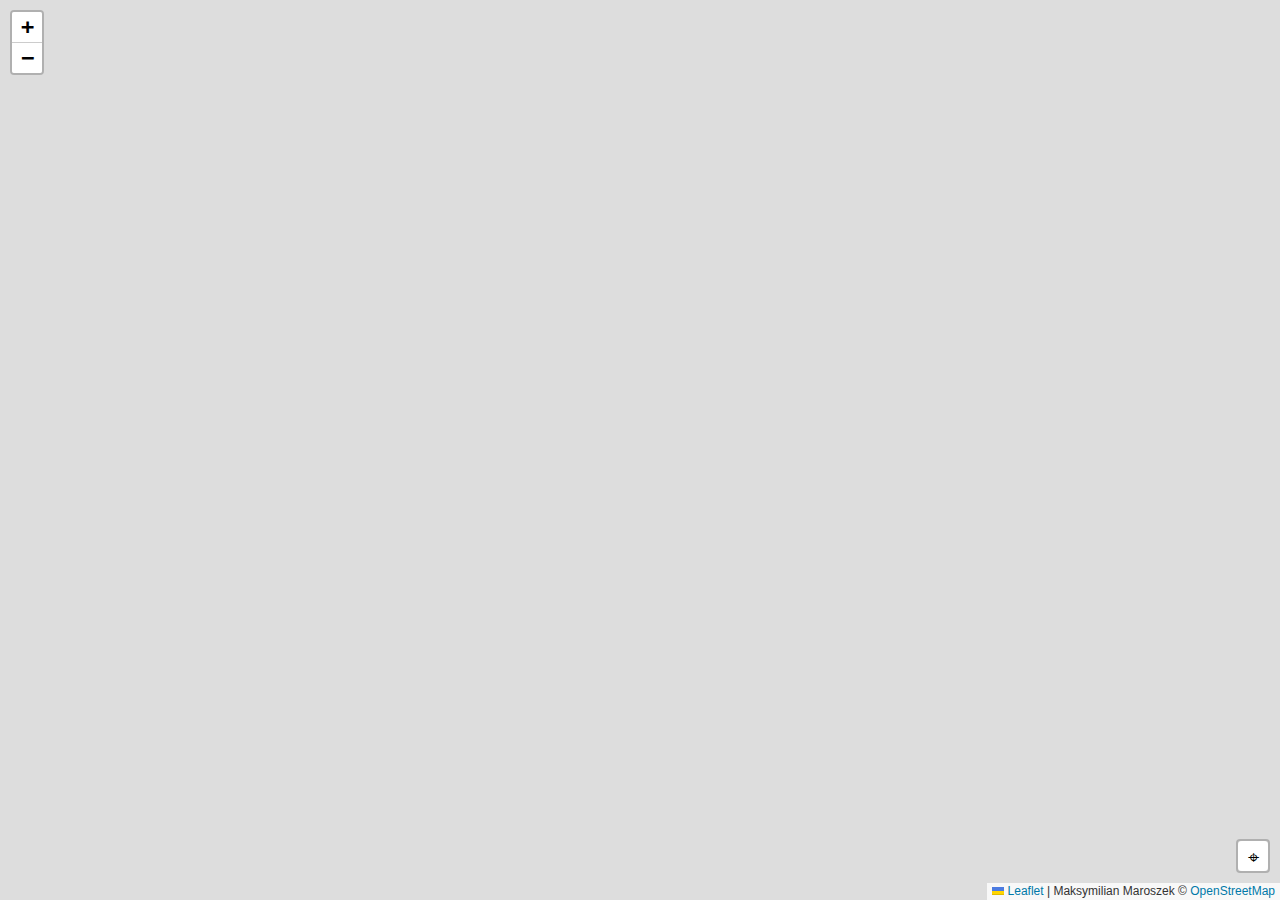
==== index.html @ 1112b8af "Initial push" ====
<!doctype HTML>
<html lang=""pl">
<head>
	<title>UWR - mapa</title>
	<meta name="viewport" content="width=device-width, initial-scale=1.0">
	<meta charset="utf-8">
	<link rel="stylesheet" href="leaflet.css"/>
	<link rel="stylesheet" href="easy-button.css">
	<link rel="stylesheet" href="styles.css"/>
	<script src="leaflet.js"></script>
	<script src="easy-button.js"></script>
</head>
<body>
	<div id="map"></div>
	<script>
		var map = L.map('map').setView([51.1138138, 17.0344168], 13);
		
		var tiles = L.tileLayer('https://{s}.tile.openstreetmap.org/{z}/{x}/{y}.png', {
		attribution: 'Maksymilian Maroszek &copy; <a href="https://www.openstreetmap.org/copyright">OpenStreetMap</a>',
		}).addTo(map);
		
		function onLocationFound(e) {
		var radius = e.accuracy / 2;

		var locationMarker = L.marker(e.latlng).addTo(map)
			.bindPopup('You are within ' + radius + ' meters from this point').openPopup();

		var locationCircle = L.circle(e.latlng, radius).addTo(map);
		}
		
		L.easyButton('<span class="target">&target;</span>', function(btn, map){onLocationFound}, 'Zlokalizuj', {position: 'bottomright'}).addTo(map);
	</script>
</body>
</html>
---- leaflet.css ----
/* required styles */

.leaflet-pane,
.leaflet-tile,
.leaflet-marker-icon,
.leaflet-marker-shadow,
.leaflet-tile-container,
.leaflet-pane > svg,
.leaflet-pane > canvas,
.leaflet-zoom-box,
.leaflet-image-layer,
.leaflet-layer {
	position: absolute;
	left: 0;
	top: 0;
	}
.leaflet-container {
	overflow: hidden;
	}
.leaflet-tile,
.leaflet-marker-icon,
.leaflet-marker-shadow {
	-webkit-user-select: none;
	   -moz-user-select: none;
	        user-select: none;
	  -webkit-user-drag: none;
	}
/* Prevents IE11 from highlighting tiles in blue */
.leaflet-tile::selection {
	background: transparent;
}
/* Safari renders non-retina tile on retina better with this, but Chrome is worse */
.leaflet-safari .leaflet-tile {
	image-rendering: -webkit-optimize-contrast;
	}
/* hack that prevents hw layers "stretching" when loading new tiles */
.leaflet-safari .leaflet-tile-container {
	width: 1600px;
	height: 1600px;
	-webkit-transform-origin: 0 0;
	}
.leaflet-marker-icon,
.leaflet-marker-shadow {
	display: block;
	}
/* .leaflet-container svg: reset svg max-width decleration shipped in Joomla! (joomla.org) 3.x */
/* .leaflet-container img: map is broken in FF if you have max-width: 100% on tiles */
.leaflet-container .leaflet-overlay-pane svg {
	max-width: none !important;
	max-height: none !important;
	}
.leaflet-container .leaflet-marker-pane img,
.leaflet-container .leaflet-shadow-pane img,
.leaflet-container .leaflet-tile-pane img,
.leaflet-container img.leaflet-image-layer,
.leaflet-container .leaflet-tile {
	max-width: none !important;
	max-height: none !important;
	width: auto;
	padding: 0;
	}

.leaflet-container.leaflet-touch-zoom {
	-ms-touch-action: pan-x pan-y;
	touch-action: pan-x pan-y;
	}
.leaflet-container.leaflet-touch-drag {
	-ms-touch-action: pinch-zoom;
	/* Fallback for FF which doesn't support pinch-zoom */
	touch-action: none;
	touch-action: pinch-zoom;
}
.leaflet-container.leaflet-touch-drag.leaflet-touch-zoom {
	-ms-touch-action: none;
	touch-action: none;
}
.leaflet-container {
	-webkit-tap-highlight-color: transparent;
}
.leaflet-container a {
	-webkit-tap-highlight-color: rgba(51, 181, 229, 0.4);
}
.leaflet-tile {
	filter: inherit;
	visibility: hidden;
	}
.leaflet-tile-loaded {
	visibility: inherit;
	}
.leaflet-zoom-box {
	width: 0;
	height: 0;
	-moz-box-sizing: border-box;
	     box-sizing: border-box;
	z-index: 800;
	}
/* workaround for https://bugzilla.mozilla.org/show_bug.cgi?id=888319 */
.leaflet-overlay-pane svg {
	-moz-user-select: none;
	}

.leaflet-pane         { z-index: 400; }

.leaflet-tile-pane    { z-index: 200; }
.leaflet-overlay-pane { z-index: 400; }
.leaflet-shadow-pane  { z-index: 500; }
.leaflet-marker-pane  { z-index: 600; }
.leaflet-tooltip-pane   { z-index: 650; }
.leaflet-popup-pane   { z-index: 700; }

.leaflet-map-pane canvas { z-index: 100; }
.leaflet-map-pane svg    { z-index: 200; }

.leaflet-vml-shape {
	width: 1px;
	height: 1px;
	}
.lvml {
	behavior: url(#default#VML);
	display: inline-block;
	position: absolute;
	}


/* control positioning */

.leaflet-control {
	position: relative;
	z-index: 800;
	pointer-events: visiblePainted; /* IE 9-10 doesn't have auto */
	pointer-events: auto;
	}
.leaflet-top,
.leaflet-bottom {
	position: absolute;
	z-index: 1000;
	pointer-events: none;
	}
.leaflet-top {
	top: 0;
	}
.leaflet-right {
	right: 0;
	}
.leaflet-bottom {
	bottom: 0;
	}
.leaflet-left {
	left: 0;
	}
.leaflet-control {
	float: left;
	clear: both;
	}
.leaflet-right .leaflet-control {
	float: right;
	}
.leaflet-top .leaflet-control {
	margin-top: 10px;
	}
.leaflet-bottom .leaflet-control {
	margin-bottom: 10px;
	}
.leaflet-left .leaflet-control {
	margin-left: 10px;
	}
.leaflet-right .leaflet-control {
	margin-right: 10px;
	}


/* zoom and fade animations */

.leaflet-fade-anim .leaflet-popup {
	opacity: 0;
	-webkit-transition: opacity 0.2s linear;
	   -moz-transition: opacity 0.2s linear;
	        transition: opacity 0.2s linear;
	}
.leaflet-fade-anim .leaflet-map-pane .leaflet-popup {
	opacity: 1;
	}
.leaflet-zoom-animated {
	-webkit-transform-origin: 0 0;
	    -ms-transform-origin: 0 0;
	        transform-origin: 0 0;
	}
svg.leaflet-zoom-animated {
	will-change: transform;
}

.leaflet-zoom-anim .leaflet-zoom-animated {
	-webkit-transition: -webkit-transform 0.25s cubic-bezier(0,0,0.25,1);
	   -moz-transition:    -moz-transform 0.25s cubic-bezier(0,0,0.25,1);
	        transition:         transform 0.25s cubic-bezier(0,0,0.25,1);
	}
.leaflet-zoom-anim .leaflet-tile,
.leaflet-pan-anim .leaflet-tile {
	-webkit-transition: none;
	   -moz-transition: none;
	        transition: none;
	}

.leaflet-zoom-anim .leaflet-zoom-hide {
	visibility: hidden;
	}


/* cursors */

.leaflet-interactive {
	cursor: pointer;
	}
.leaflet-grab {
	cursor: -webkit-grab;
	cursor:    -moz-grab;
	cursor:         grab;
	}
.leaflet-crosshair,
.leaflet-crosshair .leaflet-interactive {
	cursor: crosshair;
	}
.leaflet-popup-pane,
.leaflet-control {
	cursor: auto;
	}
.leaflet-dragging .leaflet-grab,
.leaflet-dragging .leaflet-grab .leaflet-interactive,
.leaflet-dragging .leaflet-marker-draggable {
	cursor: move;
	cursor: -webkit-grabbing;
	cursor:    -moz-grabbing;
	cursor:         grabbing;
	}

/* marker & overlays interactivity */
.leaflet-marker-icon,
.leaflet-marker-shadow,
.leaflet-image-layer,
.leaflet-pane > svg path,
.leaflet-tile-container {
	pointer-events: none;
	}

.leaflet-marker-icon.leaflet-interactive,
.leaflet-image-layer.leaflet-interactive,
.leaflet-pane > svg path.leaflet-interactive,
svg.leaflet-image-layer.leaflet-interactive path {
	pointer-events: visiblePainted; /* IE 9-10 doesn't have auto */
	pointer-events: auto;
	}

/* visual tweaks */

.leaflet-container {
	background: #ddd;
	outline-offset: 1px;
	}
.leaflet-container a {
	color: #0078A8;
	}
.leaflet-zoom-box {
	border: 2px dotted #38f;
	background: rgba(255,255,255,0.5);
	}


/* general typography */
.leaflet-container {
	font-family: "Helvetica Neue", Arial, Helvetica, sans-serif;
	font-size: 12px;
	font-size: 0.75rem;
	line-height: 1.5;
	}


/* general toolbar styles */

.leaflet-bar {
	box-shadow: 0 1px 5px rgba(0,0,0,0.65);
	border-radius: 4px;
	}
.leaflet-bar a {
	background-color: #fff;
	border-bottom: 1px solid #ccc;
	width: 26px;
	height: 26px;
	line-height: 26px;
	display: block;
	text-align: center;
	text-decoration: none;
	color: black;
	}
.leaflet-bar a,
.leaflet-control-layers-toggle {
	background-position: 50% 50%;
	background-repeat: no-repeat;
	display: block;
	}
.leaflet-bar a:hover,
.leaflet-bar a:focus {
	background-color: #f4f4f4;
	}
.leaflet-bar a:first-child {
	border-top-left-radius: 4px;
	border-top-right-radius: 4px;
	}
.leaflet-bar a:last-child {
	border-bottom-left-radius: 4px;
	border-bottom-right-radius: 4px;
	border-bottom: none;
	}
.leaflet-bar a.leaflet-disabled {
	cursor: default;
	background-color: #f4f4f4;
	color: #bbb;
	}

.leaflet-touch .leaflet-bar a {
	width: 30px;
	height: 30px;
	line-height: 30px;
	}
.leaflet-touch .leaflet-bar a:first-child {
	border-top-left-radius: 2px;
	border-top-right-radius: 2px;
	}
.leaflet-touch .leaflet-bar a:last-child {
	border-bottom-left-radius: 2px;
	border-bottom-right-radius: 2px;
	}

/* zoom control */

.leaflet-control-zoom-in,
.leaflet-control-zoom-out {
	font: bold 18px 'Lucida Console', Monaco, monospace;
	text-indent: 1px;
	}

.leaflet-touch .leaflet-control-zoom-in, .leaflet-touch .leaflet-control-zoom-out  {
	font-size: 22px;
	}


/* layers control */

.leaflet-control-layers {
	box-shadow: 0 1px 5px rgba(0,0,0,0.4);
	background: #fff;
	border-radius: 5px;
	}
.leaflet-control-layers-toggle {
	background-image: url(images/layers.png);
	width: 36px;
	height: 36px;
	}
.leaflet-retina .leaflet-control-layers-toggle {
	background-image: url(images/layers-2x.png);
	background-size: 26px 26px;
	}
.leaflet-touch .leaflet-control-layers-toggle {
	width: 44px;
	height: 44px;
	}
.leaflet-control-layers .leaflet-control-layers-list,
.leaflet-control-layers-expanded .leaflet-control-layers-toggle {
	display: none;
	}
.leaflet-control-layers-expanded .leaflet-control-layers-list {
	display: block;
	position: relative;
	}
.leaflet-control-layers-expanded {
	padding: 6px 10px 6px 6px;
	color: #333;
	background: #fff;
	}
.leaflet-control-layers-scrollbar {
	overflow-y: scroll;
	overflow-x: hidden;
	padding-right: 5px;
	}
.leaflet-control-layers-selector {
	margin-top: 2px;
	position: relative;
	top: 1px;
	}
.leaflet-control-layers label {
	display: block;
	font-size: 13px;
	font-size: 1.08333em;
	}
.leaflet-control-layers-separator {
	height: 0;
	border-top: 1px solid #ddd;
	margin: 5px -10px 5px -6px;
	}

/* Default icon URLs */
.leaflet-default-icon-path { /* used only in path-guessing heuristic, see L.Icon.Default */
	background-image: url(images/marker-icon.png);
	}


/* attribution and scale controls */

.leaflet-container .leaflet-control-attribution {
	background: #fff;
	background: rgba(255, 255, 255, 0.8);
	margin: 0;
	}
.leaflet-control-attribution,
.leaflet-control-scale-line {
	padding: 0 5px;
	color: #333;
	line-height: 1.4;
	}
.leaflet-control-attribution a {
	text-decoration: none;
	}
.leaflet-control-attribution a:hover,
.leaflet-control-attribution a:focus {
	text-decoration: underline;
	}
.leaflet-control-attribution svg {
	display: inline !important;
	}
.leaflet-left .leaflet-control-scale {
	margin-left: 5px;
	}
.leaflet-bottom .leaflet-control-scale {
	margin-bottom: 5px;
	}
.leaflet-control-scale-line {
	border: 2px solid #777;
	border-top: none;
	line-height: 1.1;
	padding: 2px 5px 1px;
	white-space: nowrap;
	overflow: hidden;
	-moz-box-sizing: border-box;
	     box-sizing: border-box;

	background: #fff;
	background: rgba(255, 255, 255, 0.5);
	}
.leaflet-control-scale-line:not(:first-child) {
	border-top: 2px solid #777;
	border-bottom: none;
	margin-top: -2px;
	}
.leaflet-control-scale-line:not(:first-child):not(:last-child) {
	border-bottom: 2px solid #777;
	}

.leaflet-touch .leaflet-control-attribution,
.leaflet-touch .leaflet-control-layers,
.leaflet-touch .leaflet-bar {
	box-shadow: none;
	}
.leaflet-touch .leaflet-control-layers,
.leaflet-touch .leaflet-bar {
	border: 2px solid rgba(0,0,0,0.2);
	background-clip: padding-box;
	}


/* popup */

.leaflet-popup {
	position: absolute;
	text-align: center;
	margin-bottom: 20px;
	}
.leaflet-popup-content-wrapper {
	padding: 1px;
	text-align: left;
	border-radius: 12px;
	}
.leaflet-popup-content {
	margin: 13px 24px 13px 20px;
	line-height: 1.3;
	font-size: 13px;
	font-size: 1.08333em;
	min-height: 1px;
	}
.leaflet-popup-content p {
	margin: 17px 0;
	margin: 1.3em 0;
	}
.leaflet-popup-tip-container {
	width: 40px;
	height: 20px;
	position: absolute;
	left: 50%;
	margin-top: -1px;
	margin-left: -20px;
	overflow: hidden;
	pointer-events: none;
	}
.leaflet-popup-tip {
	width: 17px;
	height: 17px;
	padding: 1px;

	margin: -10px auto 0;
	pointer-events: auto;

	-webkit-transform: rotate(45deg);
	   -moz-transform: rotate(45deg);
	    -ms-transform: rotate(45deg);
	        transform: rotate(45deg);
	}
.leaflet-popup-content-wrapper,
.leaflet-popup-tip {
	background: white;
	color: #333;
	box-shadow: 0 3px 14px rgba(0,0,0,0.4);
	}
.leaflet-container a.leaflet-popup-close-button {
	position: absolute;
	top: 0;
	right: 0;
	border: none;
	text-align: center;
	width: 24px;
	height: 24px;
	font: 16px/24px Tahoma, Verdana, sans-serif;
	color: #757575;
	text-decoration: none;
	background: transparent;
	}
.leaflet-container a.leaflet-popup-close-button:hover,
.leaflet-container a.leaflet-popup-close-button:focus {
	color: #585858;
	}
.leaflet-popup-scrolled {
	overflow: auto;
	border-bottom: 1px solid #ddd;
	border-top: 1px solid #ddd;
	}

.leaflet-oldie .leaflet-popup-content-wrapper {
	-ms-zoom: 1;
	}
.leaflet-oldie .leaflet-popup-tip {
	width: 24px;
	margin: 0 auto;

	-ms-filter: "progid:DXImageTransform.Microsoft.Matrix(M11=0.70710678, M12=0.70710678, M21=-0.70710678, M22=0.70710678)";
	filter: progid:DXImageTransform.Microsoft.Matrix(M11=0.70710678, M12=0.70710678, M21=-0.70710678, M22=0.70710678);
	}

.leaflet-oldie .leaflet-control-zoom,
.leaflet-oldie .leaflet-control-layers,
.leaflet-oldie .leaflet-popup-content-wrapper,
.leaflet-oldie .leaflet-popup-tip {
	border: 1px solid #999;
	}


/* div icon */

.leaflet-div-icon {
	background: #fff;
	border: 1px solid #666;
	}


/* Tooltip */
/* Base styles for the element that has a tooltip */
.leaflet-tooltip {
	position: absolute;
	padding: 6px;
	background-color: #fff;
	border: 1px solid #fff;
	border-radius: 3px;
	color: #222;
	white-space: nowrap;
	-webkit-user-select: none;
	-moz-user-select: none;
	-ms-user-select: none;
	user-select: none;
	pointer-events: none;
	box-shadow: 0 1px 3px rgba(0,0,0,0.4);
	}
.leaflet-tooltip.leaflet-interactive {
	cursor: pointer;
	pointer-events: auto;
	}
.leaflet-tooltip-top:before,
.leaflet-tooltip-bottom:before,
.leaflet-tooltip-left:before,
.leaflet-tooltip-right:before {
	position: absolute;
	pointer-events: none;
	border: 6px solid transparent;
	background: transparent;
	content: "";
	}

/* Directions */

.leaflet-tooltip-bottom {
	margin-top: 6px;
}
.leaflet-tooltip-top {
	margin-top: -6px;
}
.leaflet-tooltip-bottom:before,
.leaflet-tooltip-top:before {
	left: 50%;
	margin-left: -6px;
	}
.leaflet-tooltip-top:before {
	bottom: 0;
	margin-bottom: -12px;
	border-top-color: #fff;
	}
.leaflet-tooltip-bottom:before {
	top: 0;
	margin-top: -12px;
	margin-left: -6px;
	border-bottom-color: #fff;
	}
.leaflet-tooltip-left {
	margin-left: -6px;
}
.leaflet-tooltip-right {
	margin-left: 6px;
}
.leaflet-tooltip-left:before,
.leaflet-tooltip-right:before {
	top: 50%;
	margin-top: -6px;
	}
.leaflet-tooltip-left:before {
	right: 0;
	margin-right: -12px;
	border-left-color: #fff;
	}
.leaflet-tooltip-right:before {
	left: 0;
	margin-left: -12px;
	border-right-color: #fff;
	}

/* Printing */
	
@media print {
	/* Prevent printers from removing background-images of controls. */
	.leaflet-control {
		-webkit-print-color-adjust: exact;
		color-adjust: exact;
		}
	}
---- easy-button.css ----
.leaflet-bar button,
.leaflet-bar button:hover {
  background-color: #fff;
  border: none;
  border-bottom: 1px solid #ccc;
  width: 26px;
  height: 26px;
  line-height: 26px;
  display: block;
  text-align: center;
  text-decoration: none;
  color: black;
}

.leaflet-bar button {
  background-position: 50% 50%;
  background-repeat: no-repeat;
  overflow: hidden;
  display: block;
  height: 52px;
  width: 52px;
}

.leaflet-bar button:hover {
  background-color: #f4f4f4;
}

.leaflet-bar button:first-of-type {
  border-top-left-radius: 4px;
  border-top-right-radius: 4px;
}

.leaflet-bar button:last-of-type {
  border-bottom-left-radius: 4px;
  border-bottom-right-radius: 4px;
  border-bottom: none;
}

.leaflet-bar.disabled,
.leaflet-bar button.disabled {
  cursor: default;
  pointer-events: none;
  opacity: .4;
}

.easy-button-button .button-state{
  display: block;
  width: 100%;
  height: 100%;
  position: relative;
}


.leaflet-touch .leaflet-bar button {
  width: 30px;
  height: 30px;
  line-height: 30px;
}
---- styles.css ----
html, body {
	height: 100%;
	margin: 0;
}

.leaflet-container {
	height: 400px;
	width: 600px;
	max-width: 100%;
	max-height: 100%;
}

#map {
	width: 100%;
	height: 100%;
}

.target {
	font-size: 1.5em;
}
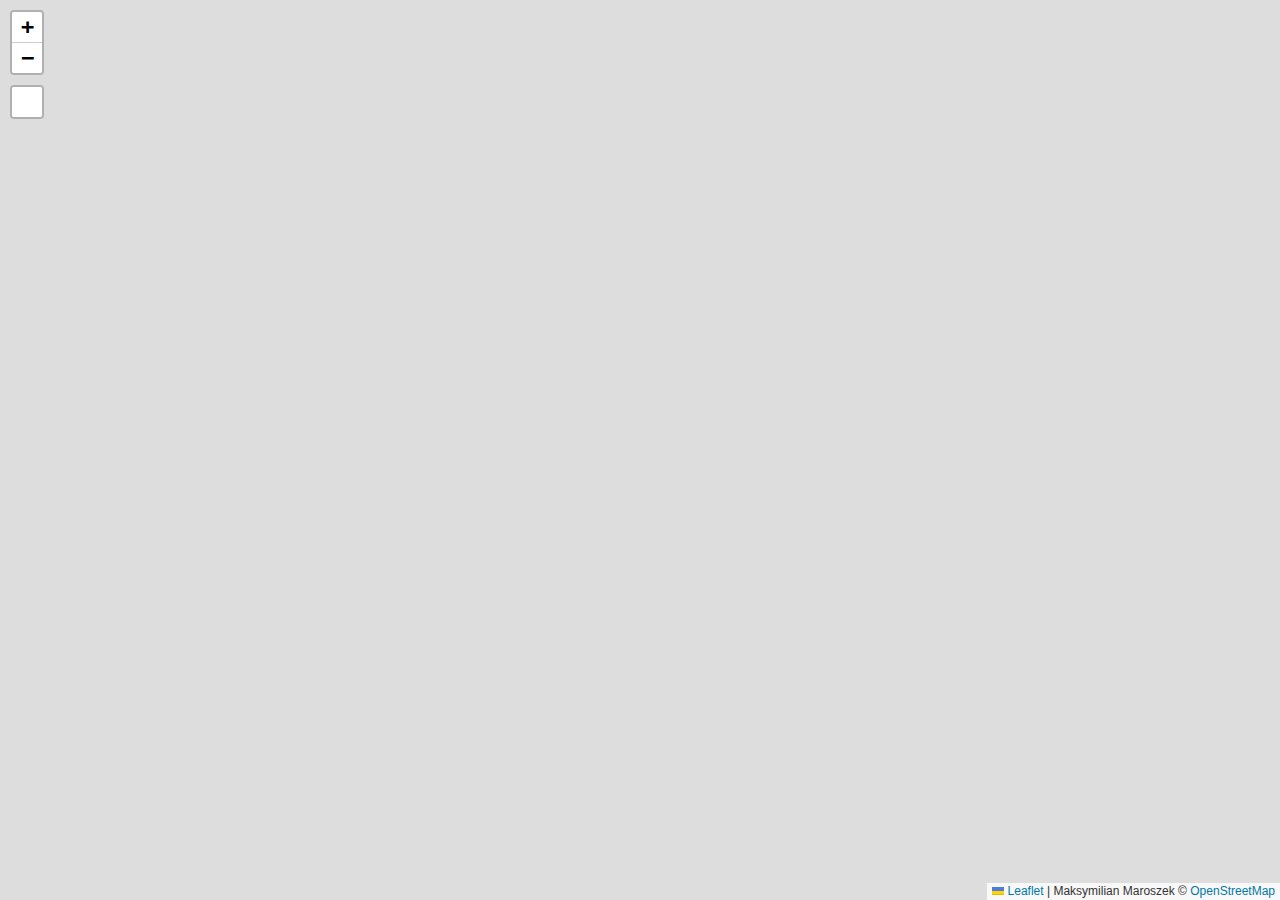
==== commit 86b2ef80: "add page icon, use l.control library for user location" ====
--- a/index.html
+++ b/index.html
@@ -2,13 +2,15 @@
 <html lang=""pl">
 <head>
 	<title>UWR - mapa</title>
+	<link rel="icon" type="image/png" href="UWr-logo.png"/>
 	<meta name="viewport" content="width=device-width, initial-scale=1.0">
 	<meta charset="utf-8">
+	<meta name="theme-color" content="#cdebb2">
 	<link rel="stylesheet" href="leaflet.css"/>
-	<link rel="stylesheet" href="easy-button.css">
+	<link rel="stylesheet" href="L.Control.Locate.min.css"/>
 	<link rel="stylesheet" href="styles.css"/>
 	<script src="leaflet.js"></script>
-	<script src="easy-button.js"></script>
+	<script src="L.Control.Locate.js" ></script>
 </head>
 <body>
 	<div id="map"></div>
@@ -18,17 +20,8 @@
 		var tiles = L.tileLayer('https://{s}.tile.openstreetmap.org/{z}/{x}/{y}.png', {
 		attribution: 'Maksymilian Maroszek &copy; <a href="https://www.openstreetmap.org/copyright">OpenStreetMap</a>',
 		}).addTo(map);
-		
-		function onLocationFound(e) {
-		var radius = e.accuracy / 2;
 
-		var locationMarker = L.marker(e.latlng).addTo(map)
-			.bindPopup('You are within ' + radius + ' meters from this point').openPopup();
-
-		var locationCircle = L.circle(e.latlng, radius).addTo(map);
-		}
-		
-		L.easyButton('<span class="target">&target;</span>', function(btn, map){onLocationFound}, 'Zlokalizuj', {position: 'bottomright'}).addTo(map);
+		L.control.locate().addTo(map);
 	</script>
 </body>
 </html>--- a/L.Control.Locate.min.css
+++ b/L.Control.Locate.min.css
@@ -0,0 +1 @@
+.leaflet-control-locate a{cursor:pointer}.leaflet-control-locate a .leaflet-control-locate-location-arrow{display:inline-block;width:16px;height:16px;margin:7px;background-color:#000;-webkit-mask-image:url("../location-arrow-solid.svg");mask-image:url("../location-arrow-solid.svg");-webkit-mask-repeat:no-repeat;mask-repeat:no-repeat;-webkit-mask-position:center;mask-position:center}.leaflet-control-locate a .leaflet-control-locate-spinner{display:inline-block;width:16px;height:16px;margin:7px;background-color:#000;-webkit-mask-image:url("../spinner-solid.svg");mask-image:url("../spinner-solid.svg");-webkit-mask-repeat:no-repeat;mask-repeat:no-repeat;-webkit-mask-position:center;mask-position:center;animation:leaflet-control-locate-spin 2s linear infinite}.leaflet-control-locate.active a .leaflet-control-locate-location-arrow{background-color:#2074b6}.leaflet-control-locate.following a .leaflet-control-locate-location-arrow{background-color:#fc8428}.leaflet-touch .leaflet-bar .leaflet-locate-text-active{width:100%;max-width:200px;text-overflow:ellipsis;white-space:nowrap;overflow:hidden;padding:0 10px}.leaflet-touch .leaflet-bar .leaflet-locate-text-active .leaflet-locate-icon{padding:0 5px 0 0}.leaflet-control-locate-location circle{animation:leaflet-control-locate-throb 4s ease infinite}@keyframes leaflet-control-locate-throb{0%{stroke-width:1}50%{stroke-width:3;transform:scale(0.8, 0.8)}100%{stroke-width:1}}@keyframes leaflet-control-locate-spin{0%{transform:rotate(0deg)}100%{transform:rotate(360deg)}}/*# sourceMappingURL=L.Control.Locate.min.css.map */
--- a/styles.css
+++ b/styles.css
@@ -17,4 +17,9 @@
 
 .target {
 	font-size: 1.5em;
-} +}
+
+.leaflet-control-locate-location-arrow {
+	-webkit-mask-image: url('location-crosshairs.svg');
+    mask-image: url('location-crosshairs.svg');
+}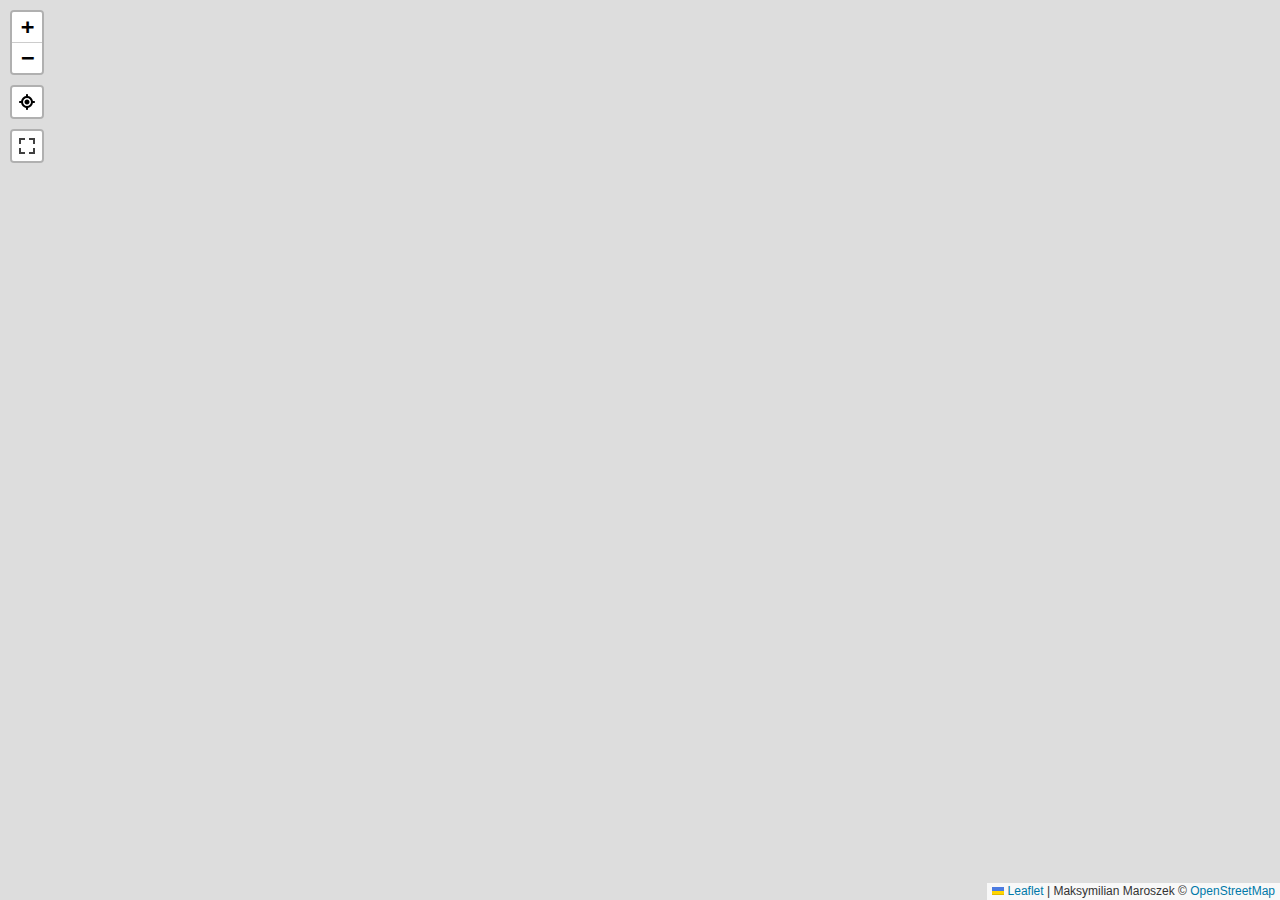
==== commit a78fe2ac: "adjust style color, add fulscreen button" ====
--- a/index.html
+++ b/index.html
@@ -5,12 +5,14 @@
 	<link rel="icon" type="image/png" href="UWr-logo.png"/>
 	<meta name="viewport" content="width=device-width, initial-scale=1.0">
 	<meta charset="utf-8">
-	<meta name="theme-color" content="#cdebb2">
+	<meta name="theme-color" content="#abcbb0">
 	<link rel="stylesheet" href="leaflet.css"/>
 	<link rel="stylesheet" href="L.Control.Locate.min.css"/>
+	<link rel='stylesheet' href='leaflet.fullscreen.css'/>
 	<link rel="stylesheet" href="styles.css"/>
 	<script src="leaflet.js"></script>
 	<script src="L.Control.Locate.js" ></script>
+	<script src='Leaflet.fullscreen.min.js'></script>
 </head>
 <body>
 	<div id="map"></div>
@@ -22,6 +24,7 @@
 		}).addTo(map);
 
 		L.control.locate().addTo(map);
+		map.addControl(new L.Control.Fullscreen());
 	</script>
 </body>
 </html>--- a/leaflet.fullscreen.css
+++ b/leaflet.fullscreen.css
@@ -0,0 +1,40 @@
+.leaflet-control-fullscreen a {
+  background:#fff url(fullscreen.png) no-repeat 0 0;
+  background-size:26px 52px;
+  }
+  .leaflet-touch .leaflet-control-fullscreen a {
+    background-position: 2px 2px;
+    }
+  .leaflet-fullscreen-on .leaflet-control-fullscreen a {
+    background-position:0 -26px;
+    }
+  .leaflet-touch.leaflet-fullscreen-on .leaflet-control-fullscreen a {
+    background-position: 2px -24px;
+    }
+
+/* Do not combine these two rules; IE will break. */
+.leaflet-container:-webkit-full-screen {
+  width:100%!important;
+  height:100%!important;
+  }
+.leaflet-container.leaflet-fullscreen-on {
+  width:100%!important;
+  height:100%!important;
+  }
+
+.leaflet-pseudo-fullscreen {
+  position:fixed!important;
+  width:100%!important;
+  height:100%!important;
+  top:0!important;
+  left:0!important;
+  z-index:99999;
+  }
+
+@media
+  (-webkit-min-device-pixel-ratio:2),
+  (min-resolution:192dpi) {
+    .leaflet-control-fullscreen a {
+      background-image:url(fullscreen@2x.png);
+    }
+  }
--- a/styles.css
+++ b/styles.css
@@ -20,6 +20,10 @@
 }
 
 .leaflet-control-locate-location-arrow {
-	-webkit-mask-image: url('location-crosshairs.svg');
-    mask-image: url('location-crosshairs.svg');
+	-webkit-mask-image: url('location-crosshairs.svg') !important;
+    mask-image: url('location-crosshairs.svg') !important;
+}
+
+.leaflet-control-locate.following a .leaflet-control-locate-location-arrow{
+	background-color:#abcbb0;
 }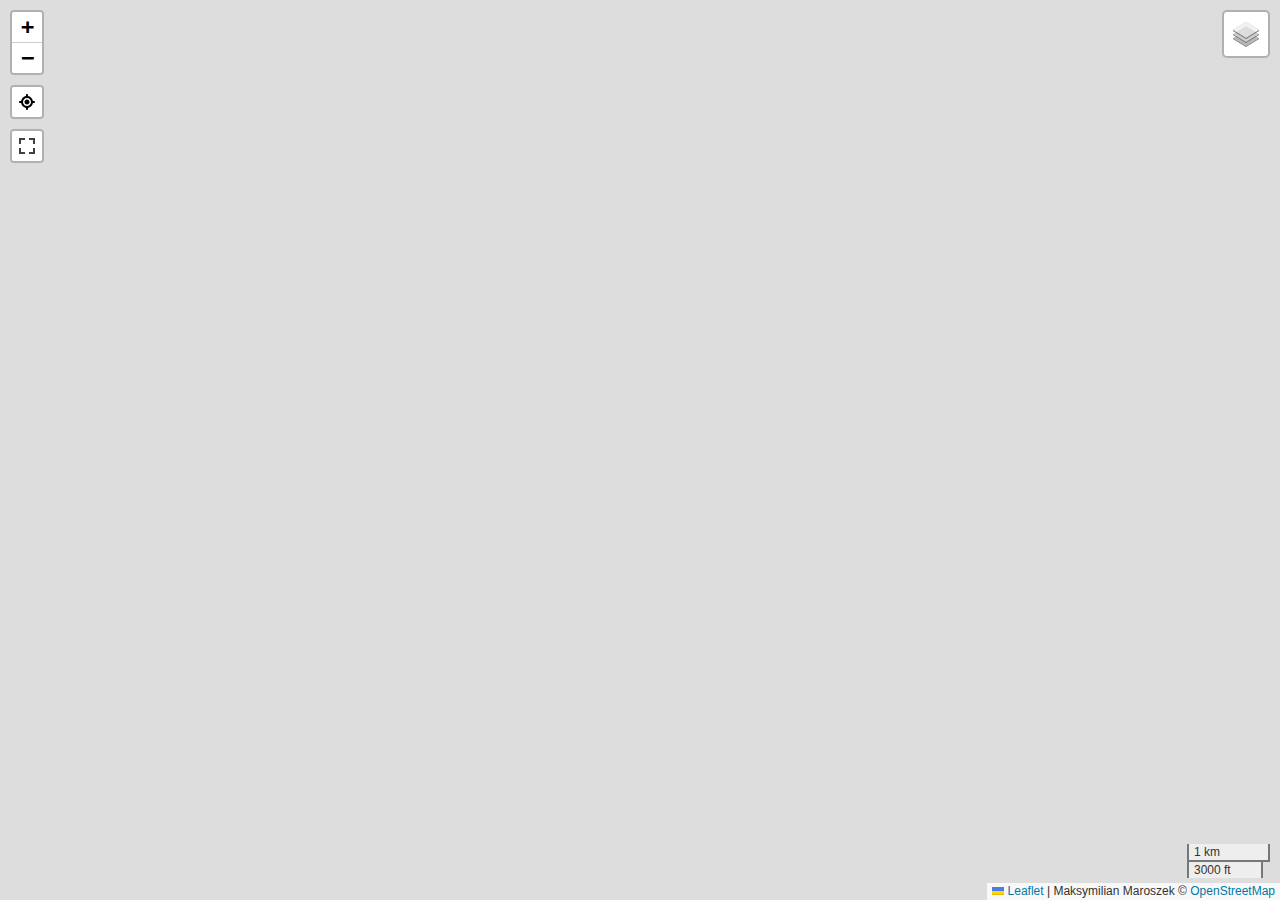
==== commit 95f38c62: "add few markers" ====
--- a/index.html
+++ b/index.html
@@ -1,11 +1,10 @@
 <!doctype HTML>
-<html lang=""pl">
+<html lang="pl">
 <head>
 	<title>UWR - mapa</title>
 	<link rel="icon" type="image/png" href="UWr-logo.png"/>
 	<meta name="viewport" content="width=device-width, initial-scale=1.0">
 	<meta charset="utf-8">
-	<meta name="theme-color" content="#abcbb0">
 	<link rel="stylesheet" href="leaflet.css"/>
 	<link rel="stylesheet" href="L.Control.Locate.min.css"/>
 	<link rel='stylesheet' href='leaflet.fullscreen.css'/>
@@ -21,10 +20,43 @@
 		
 		var tiles = L.tileLayer('https://{s}.tile.openstreetmap.org/{z}/{x}/{y}.png', {
 		attribution: 'Maksymilian Maroszek &copy; <a href="https://www.openstreetmap.org/copyright">OpenStreetMap</a>',
+		minZoom: 10
 		}).addTo(map);
 
-		L.control.locate().addTo(map);
-		map.addControl(new L.Control.Fullscreen());
+		L.control.locate({
+		strings: {
+			title: "Pokaż moją lokalizację",
+			metersUnit: "metrów",
+			popup: "Znajdujesz się {distance} {unit} od tego punktu<br>Twoje współrzędne to: {user_lat}, {user_lon}",
+			outsideMapBoundsMsg: "Znajdujesz się poza granicami mapy"
+		}
+		}).addTo(map);
+		
+		map.addControl(new L.Control.Fullscreen({
+		title: {
+			'false': 'Włącz tryb pełnego ekranu',
+			'true': 'Opuść tryb pełnego ekranu'
+		}
+		}));
+		
+		var uwr_1 = L.marker([51.1139734, 17.0340136]).bindPopup('<h3>Gmach Główny UWr<br>Instytut Geografii i Rozwoju Regionalnego</h3><h4>Pl. Uniwersytecki 1</h4><img src="pl_uni1.jpg" width="300px" >Lista sal:<ul><li>II piętro: 223</li><li>III piętro: 309,311,315,320,325,328,332,336</li></ul><a class="navbutton" href="https://www.google.com/maps/dir//51.1139734,17.0340136">Nawiguj</a></p></div>'),
+		    uwr_2 = L.marker([51.1119840, 17.0337709]).bindPopup('ul. Kuźnicza 49/55'),
+			uwr_3 = L.marker([51.1161755, 17.0294180]).bindPopup('ul. Cybulskiego 32/34'),
+			uwr_4 = L.marker([51.1052779, 17.0893290]).bindPopup('ul. Kosiby 6/8');
+			
+		var fav_1 = L.marker([51.2, 17.1]).bindPopup('interesujące miejsce 1'),
+			fav_2 = L.marker([51.3, 17.2]).bindPopup('interesujące miejsce 2');
+		
+		var uwr_bud = L.layerGroup([uwr_1,uwr_2,uwr_3,uwr_4]);
+		var fav_places = L.layerGroup([fav_1,fav_2]);
+			
+		var warstwy = {
+			"Budynki, w których prowadzone są zajęcia": uwr_bud,
+			"Ciekawe miejsca": fav_places
+		};
+		
+		L.control.scale({position: 'bottomright'}).addTo(map);
+		L.control.layers(null,warstwy).addTo(map);
 	</script>
 </body>
 </html>--- a/styles.css
+++ b/styles.css
@@ -24,6 +24,18 @@
     mask-image: url('location-crosshairs.svg') !important;
 }
 
-.leaflet-control-locate.following a .leaflet-control-locate-location-arrow{
-	background-color:#abcbb0;
+.navbutton {
+	display: block;
+	padding-top: 10px;
+	padding-bottom: 10px;
+	width: 300px;
+	background-color: #fc8428;
+	text-align: center;
+	font-size: 20px;
+	text-decoration: none;
+	color: white !important;
+}
+
+.navbutton:hover {
+	color: grey !important;
 }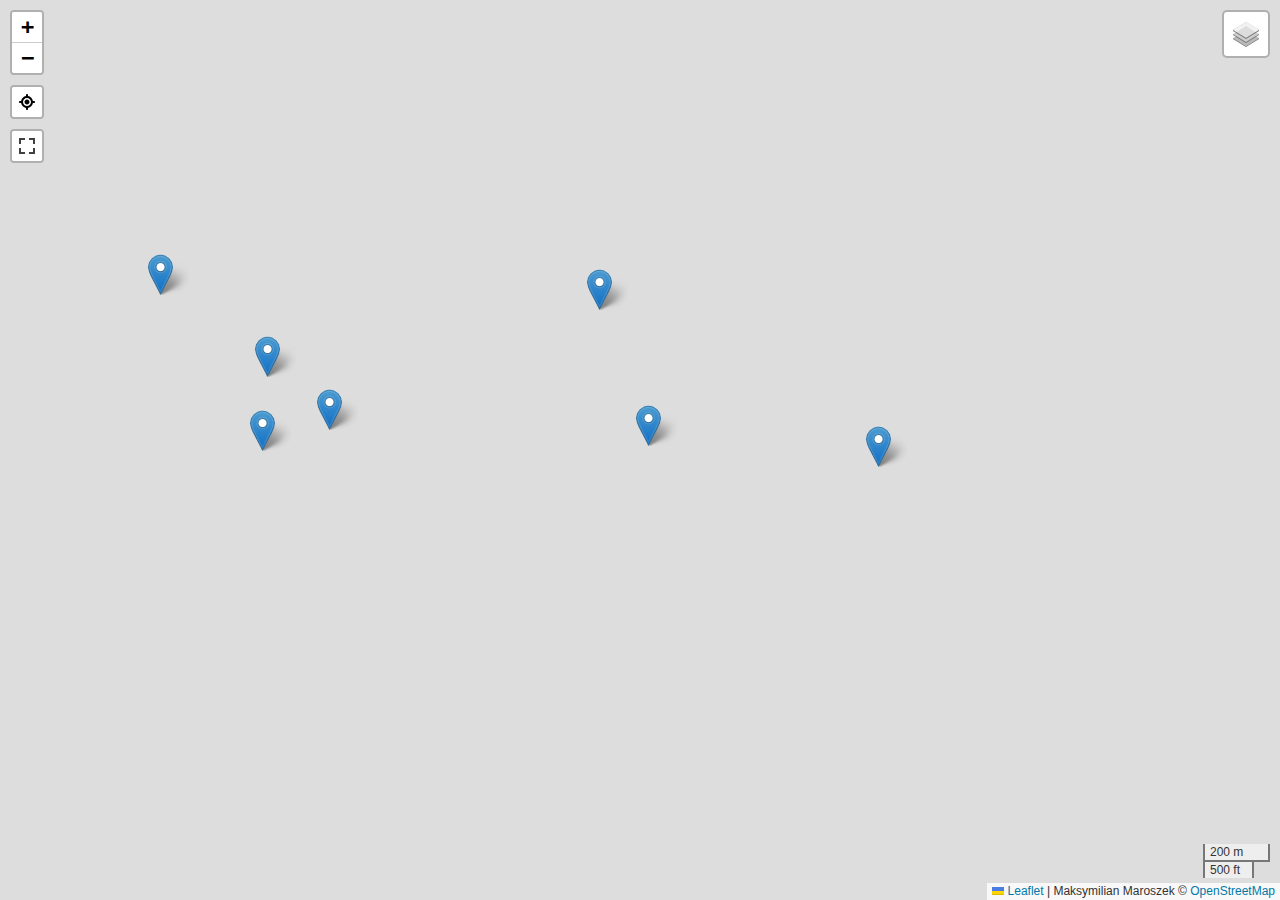
==== commit 1333c6d8: "Add more points and description content" ====
--- a/index.html
+++ b/index.html
@@ -16,7 +16,7 @@
 <body>
 	<div id="map"></div>
 	<script>
-		var map = L.map('map').setView([51.1138138, 17.0344168], 13);
+		var map = L.map('map').setView([51.112, 17.05], 15);
 		
 		var tiles = L.tileLayer('https://{s}.tile.openstreetmap.org/{z}/{x}/{y}.png', {
 		attribution: 'Maksymilian Maroszek &copy; <a href="https://www.openstreetmap.org/copyright">OpenStreetMap</a>',
@@ -27,7 +27,7 @@
 		strings: {
 			title: "Pokaż moją lokalizację",
 			metersUnit: "metrów",
-			popup: "Znajdujesz się {distance} {unit} od tego punktu<br>Twoje współrzędne to: {user_lat}, {user_lon}",
+			popup: "<div class='locate_text'>Znajdujesz się {distance} {unit} od tego punktu<br>Twoje współrzędne to: {user_lat}, {user_lon}</div>",
 			outsideMapBoundsMsg: "Znajdujesz się poza granicami mapy"
 		}
 		}).addTo(map);
@@ -39,20 +39,23 @@
 		}
 		}));
 		
-		var uwr_1 = L.marker([51.1139734, 17.0340136]).bindPopup('<h3>Gmach Główny UWr<br>Instytut Geografii i Rozwoju Regionalnego</h3><h4>Pl. Uniwersytecki 1</h4><img src="pl_uni1.jpg" width="300px" >Lista sal:<ul><li>II piętro: 223</li><li>III piętro: 309,311,315,320,325,328,332,336</li></ul><a class="navbutton" href="https://www.google.com/maps/dir//51.1139734,17.0340136">Nawiguj</a></p></div>'),
-		    uwr_2 = L.marker([51.1119840, 17.0337709]).bindPopup('ul. Kuźnicza 49/55'),
-			uwr_3 = L.marker([51.1161755, 17.0294180]).bindPopup('ul. Cybulskiego 32/34'),
-			uwr_4 = L.marker([51.1052779, 17.0893290]).bindPopup('ul. Kosiby 6/8');
+		var uwr_1 = L.marker([51.1139734, 17.0340136]).bindPopup('<h3>Gmach Główny UWr<br>Instytut Geografii i Rozwoju Regionalnego</h3><h4>pl. Uniwersytecki 1</h4><img src="pl_uni1.jpg" width="300px">Lista sal:<ul class="s_list"><li>II piętro: 223</li><li>III piętro: 309, 311, 315, 320, 325, 328, 332, 336</li></ul><a class="navbutton" href="https://www.google.com/maps/dir//51.1139734,17.0340136">Nawiguj</a>'),
+		    uwr_2 = L.marker([51.1119840, 17.0337709]).bindPopup('<h3>Instytut Geografii i Rozwoju Regionalnego</h3><h4>ul. Kuźnicza 49/55</h4><img src="kuznicza.jpg" width="300px">Lista sal:<ul class="s_list"><li>II piętro: 220, 229</li><li>III piętro: 321, 326, 327</li></ul><a class="navbutton" href="https://www.google.com/maps/dir//51.1119840,17.0337709">Nawiguj</a>'),
+			uwr_3 = L.marker([51.1161755, 17.0294180]).bindPopup('<h3>Instytut Nauk Geologicznych<br>Dziekanat</h3><h4>ul. Cybulskiego 32/34</h4><img src="cybulskiego.jpg" width="300px">Lista sal:<ul class="s_list"><li>Cybulskiego 32: 151, 153</li><li>Cybulskiego 34: 182</li></ul><a class="navbutton" href="https://www.google.com/maps/dir//51.1161755,17.0294180">Nawiguj</a>'),
+			uwr_4 = L.marker([51.1052779, 17.0893290]).bindPopup('<h3>Zakład Klimatologii i Ochrony Atmosfery</h3><h4>ul. Kosiby 6/8</h4><img src="kosiby.jpg" width="300px">Lista sal:<ul class="s_list"><li>I piętro: 12, 13, 20</li></ul><a class="navbutton" href="https://www.google.com/maps/dir//51.1052779,17.0893290">Nawiguj</a>');
 			
-		var fav_1 = L.marker([51.2, 17.1]).bindPopup('interesujące miejsce 1'),
-			fav_2 = L.marker([51.3, 17.2]).bindPopup('interesujące miejsce 2');
+		var fav_1 = L.marker([51.1121225, 17.0503717]).bindPopup('<h3>Biblioteka Uniwersytecka</h3><h4>ul. Joliot-Curie 12</h4><img src="biblioteka.jpg" width="300px"><a class="navbutton" href="https://www.google.com/maps/dir//51.1121225,17.0503717">Nawiguj</a>'),
+			fav_2 = L.marker([51.1157743, 17.0482707]).bindPopup('<h3>Ogród Botaniczny UWr</h3><h4>ul. Sienkiewicza 23</h4><img src="botan.jpg" width="300px">Darmowy wstęp dla studentów uniwersytetu<a class="navbutton" href="https://www.google.com/maps/dir//51.1157743,17.0482707">Nawiguj</a>'),
+			fav_3 = L.marker([51.1115454, 17.0602101]).bindPopup('<h3>Plac Grunwaldzki</h3><img src="pl_grun.jpg" width="300px"><ul class="s_list"><li>Węzeł przesiadkowy komunikacji miejskiej</li><li>Gastronomia</li><li>Sklepy</li></ul><a class="navbutton" href="https://www.google.com/maps/dir//51.1115454,17.0602101">Nawiguj</a>'),
+			fav_4 = L.marker([51.1125617, 17.0366598]).bindPopup('<h3>Studium Praktycznej Nauki Języków Obcych</h3><h4>pl. Nankiera 2/3</h4><img src="nankiera.jpg" width="300px"><a class="navbutton" href="https://www.google.com/maps/dir//51.1125617,17.0366598">Nawiguj</a>'),
+			fav_5 = L.marker([51.1382169, 17.0624327]).bindPopup('<h3>Hala sportowa UWr</h3><h4>ul. Przesmyckiego 10</h4><img src="przesmyckiego.jpg" width="300px"><a class="navbutton" href="https://www.google.com/maps/dir//51.1382169,17.0624327">Nawiguj</a>');
 		
-		var uwr_bud = L.layerGroup([uwr_1,uwr_2,uwr_3,uwr_4]);
-		var fav_places = L.layerGroup([fav_1,fav_2]);
+		var uwr_bud = L.layerGroup([uwr_1,uwr_2,uwr_3,uwr_4]).addTo(map);
+		var fav_places = L.layerGroup([fav_1,fav_2,fav_3,fav_4,fav_5]).addTo(map);
 			
 		var warstwy = {
-			"Budynki, w których prowadzone są zajęcia": uwr_bud,
-			"Ciekawe miejsca": fav_places
+			"Budynki dydaktyczne": uwr_bud,
+			"Inne ważne miejsca": fav_places
 		};
 		
 		L.control.scale({position: 'bottomright'}).addTo(map);
--- a/styles.css
+++ b/styles.css
@@ -37,5 +37,15 @@
 }
 
 .navbutton:hover {
-	color: grey !important;
+	background-color: #ff9438;
+}
+
+.s_list {
+	padding-left: 20px;
+	padding-bottom: 5px;
+	margin: 0px;
+}
+
+.locate_text {
+	text-align: center;
 }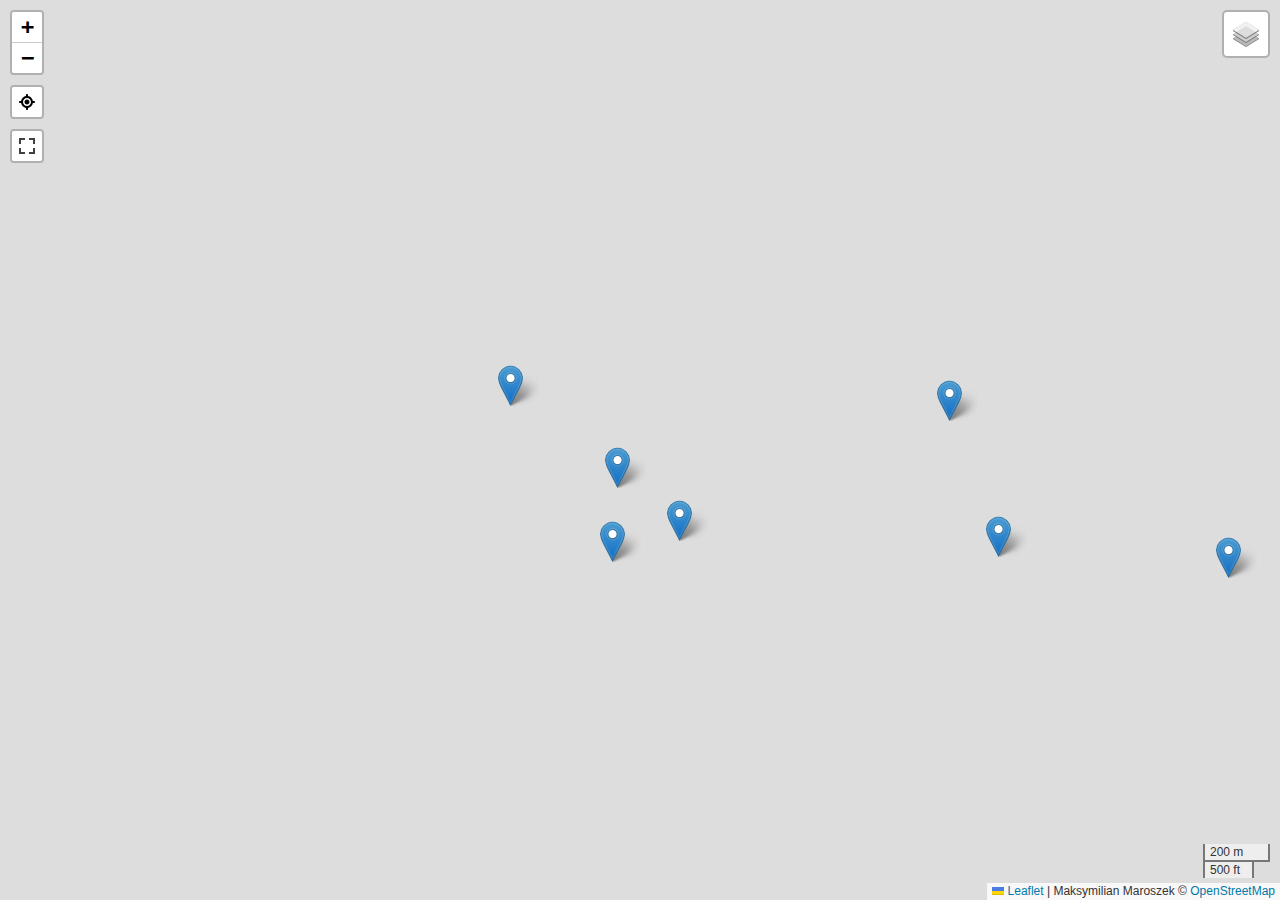
==== commit ca9a14cf: "adjust initial map extension for mobile devices" ====
--- a/index.html
+++ b/index.html
@@ -16,7 +16,7 @@
 <body>
 	<div id="map"></div>
 	<script>
-		var map = L.map('map').setView([51.112, 17.05], 15);
+		var map = L.map('map').setView([51.115, 17.035], 15);
 		
 		var tiles = L.tileLayer('https://{s}.tile.openstreetmap.org/{z}/{x}/{y}.png', {
 		attribution: 'Maksymilian Maroszek &copy; <a href="https://www.openstreetmap.org/copyright">OpenStreetMap</a>',
